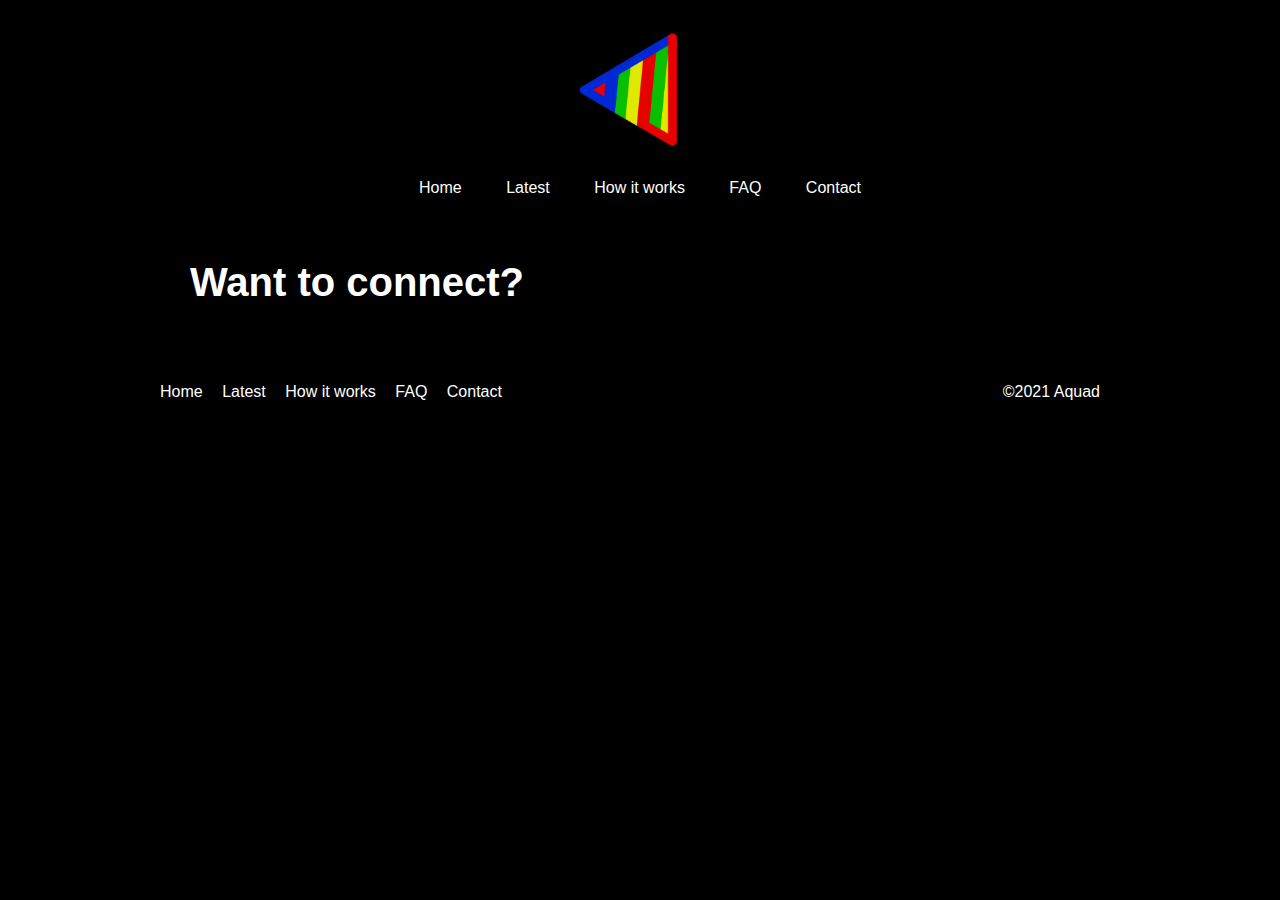
==== contact.html @ 64a04a80 "1" ====
<!DOCTYPE html>

<html>

	<head>
		<link rel="stylesheet" href="style.css" type="text/css">
		<title>Aquad | Home</title>
	</head>
	
	<body>
		<div id="wrapper">
			<header><a href="index.html"><img src="pictures/logoblack.jpg" alt="loading" height="125px"></header>
			
			<nav>
				<ul>
					<li><a href="index.html">Home</a></li>
					<li><a href="latest.html">Latest</a></li>
					<li><a href="howitworks.html">How it works</a></li>
					<li><a href="faq.html">FAQ</a></li>
					<li><a href="contact.html">Contact</a></li>
				</ul>
			
			</nav>
			<section>
				<div id="contact">
					<h1>Want to connect?</h1>
				</div>
			</section>
			<footer>
				<ul>
					<li><a href="index.html">Home</a></li>
					<li><a href="latest.html">Latest</a></li>
					<li><a href="howitworks.html">How it works</a></li>
					<li><a href="faq.html">FAQ</a></li>
					<li><a href="contact.html">Contact</a></li>
				</ul>
				
				<p>&copy;2021 Aquad</p>
			</footer>
		</div>
	</body>

</html>
---- style.css ----
#wrapper {
	width: 960px;
	margin-right: auto;
	margin-left: auto;
	font-size: 16px;
	font-family: sans-serif;
}


body {
	background-color: #000000;
}


header {
	padding-top: 20px;
	padding-bottom: 85px;
	height: 50px;
	text-align: center;
}

nav {
	text-align: center;
}

nav ul {
	list-style-type: none;
}

nav li {
	display: inline;
	margin-right: 40px;
}

a {
	color: #ffffff;
	text-decoration: none;
}


section {
	width: 960px;
	float: left;
	padding: 15px;
	margin-top: 5px;
	margin-right: 15 px;
	margin-bottom: 10px;
	background-color: #000000;
}


.article {
	height: 120px;
	margin-top: 50px;
	margin-bottom: 50px;
}

.article img {
	float: left;
	padding: 5px;
	margin-right: 10px;
	margin-top: 25px;
	margin-left: -30px;
	padding: 60px;
}

.article a {
	font-size: 18px;
}

.article h1 {
	color: #ffffff;
	font-size: 40px;
}

.article p {
	color: #ffffff;
	font-size: 30px;
}


footer {
	clear: both;
	background-color: #000000;
}

footer ul {
	float: left;
	list-style: none;
	padding: 0px;
}

footer li {
	margin-right: 15px;
	display: inline;
}

footer p {
	text-align: right;
	margin-right: 20px;
	color: #ffffff;
	float: right;
}


#latest {
	margin: 15px;
}

#latest h1 {
	color: #ffffff;
	padding-bottom: 10px;
	font-size: 40px;
}


#howitworks {
	margin: 15px;
}

#howitworks h1 {
	color: #ffffff;
	padding-bottom: 10px;
	font-size: 40px;
}

#howitworks p {
	color: #ffffff;
	padding-bottom: 10px;
	font-size: 30px;
}


#faq {
	margin: 15px;
}

#faq h1 {
	color: #ffffff;
	padding-bottom: 10px;
	font-size: 40px;
}


#contact {
	margin: 15px;
}

#contact h1 {
	color: #ffffff;
	padding-bottom: 10px;
	font-size: 40px;
}
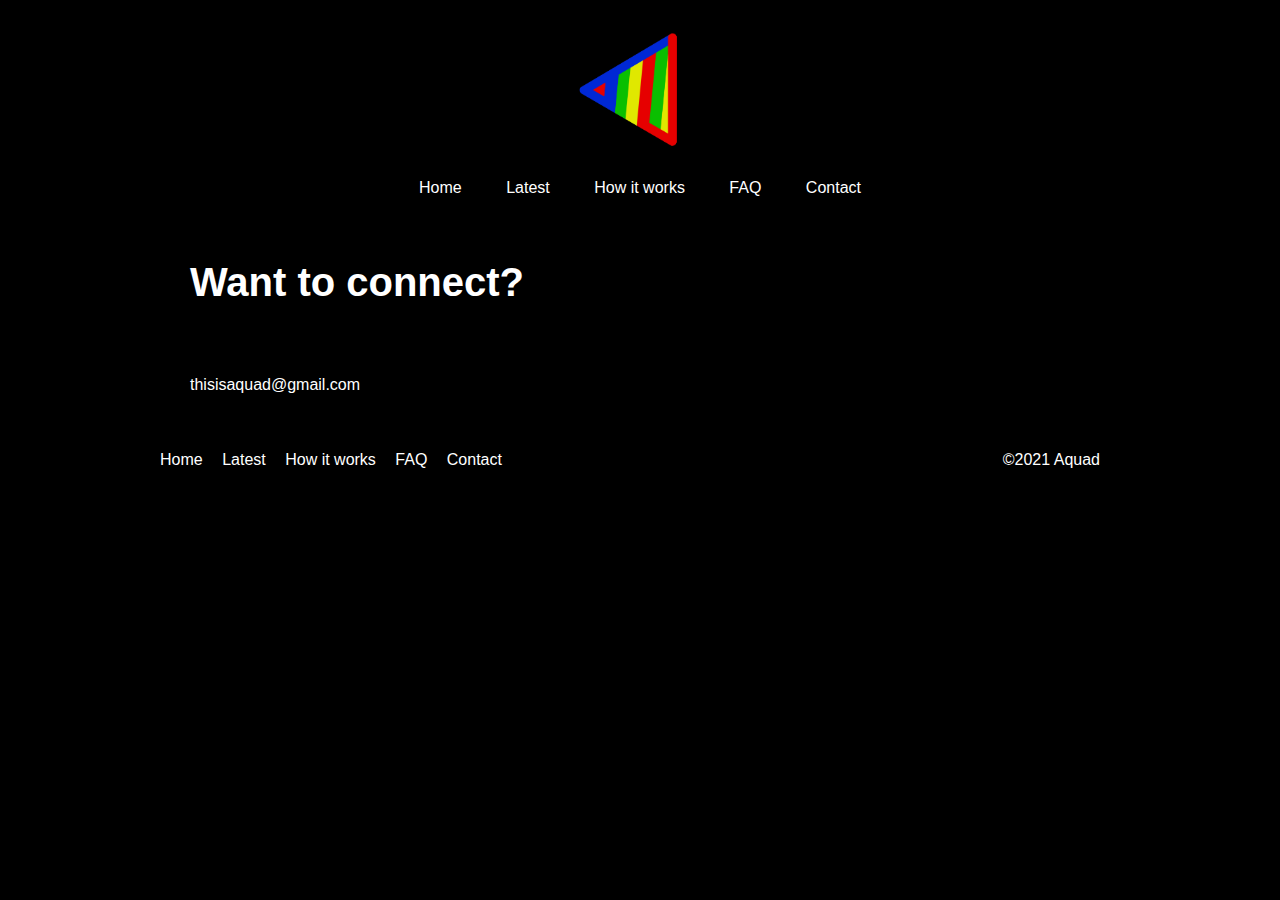
==== commit 36eef0ff: "contact changed" ====
--- a/contact.html
+++ b/contact.html
@@ -24,6 +24,7 @@
 			<section>
 				<div id="contact">
 					<h1>Want to connect?</h1>
+					<p>email:</p><p><a src="thisisaquad@gmail.com"</a>thisisaquad@gmail.com</p>
 				</div>
 			</section>
 			<footer>
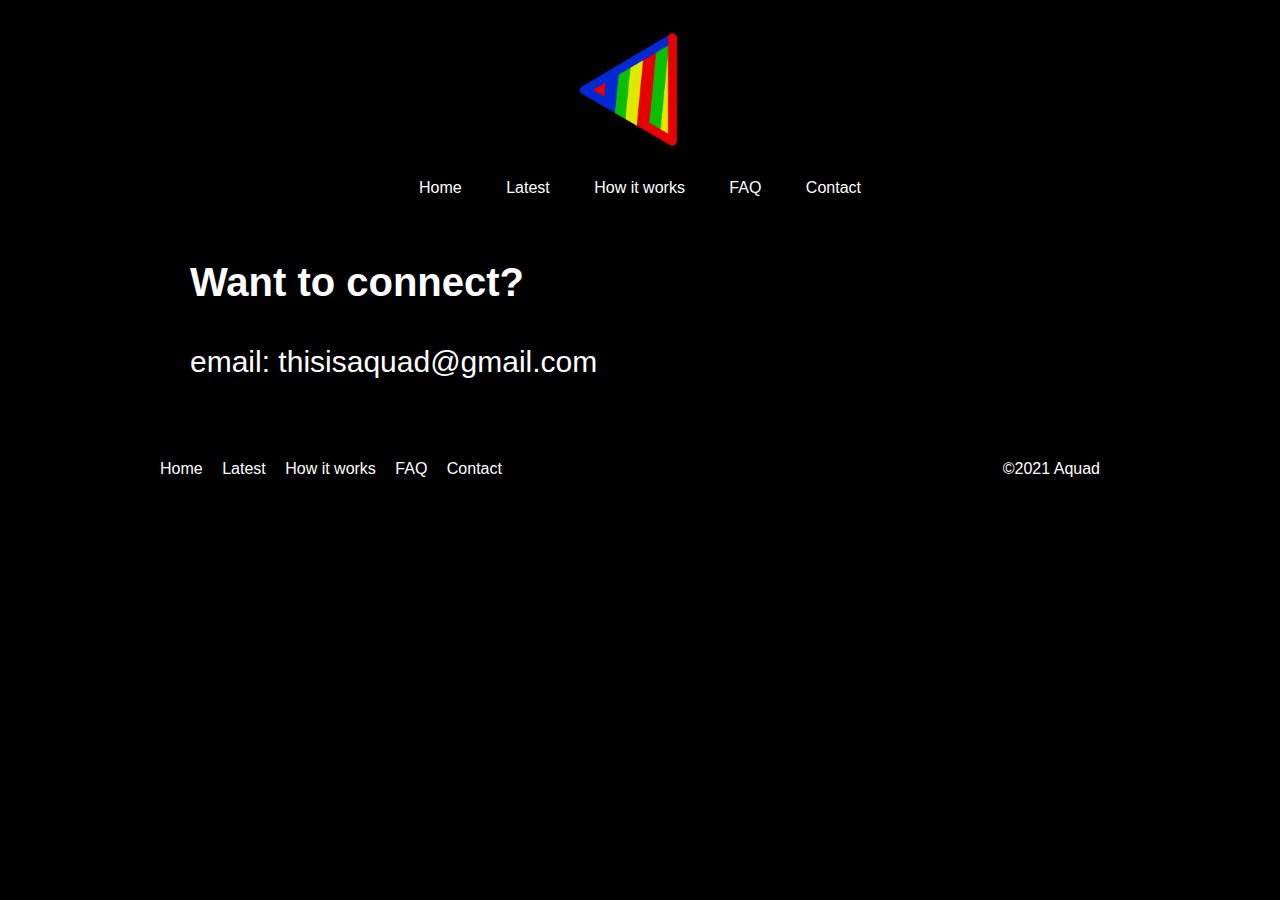
==== commit e769664b: "changed contact once again" ====
--- a/contact.html
+++ b/contact.html
@@ -24,7 +24,7 @@
 			<section>
 				<div id="contact">
 					<h1>Want to connect?</h1>
-					<p>email:</p><p><a src="thisisaquad@gmail.com"</a>thisisaquad@gmail.com</p>
+					<p>email: thisisaquad@gmail.com</p>
 				</div>
 			</section>
 			<footer>
--- a/style.css
+++ b/style.css
@@ -150,4 +150,10 @@
 	color: #ffffff;
 	padding-bottom: 10px;
 	font-size: 40px;
+}
+
+#contact p {
+	color: #ffffff;
+	padding-bottom: 10px;
+	font-size: 30px;
 }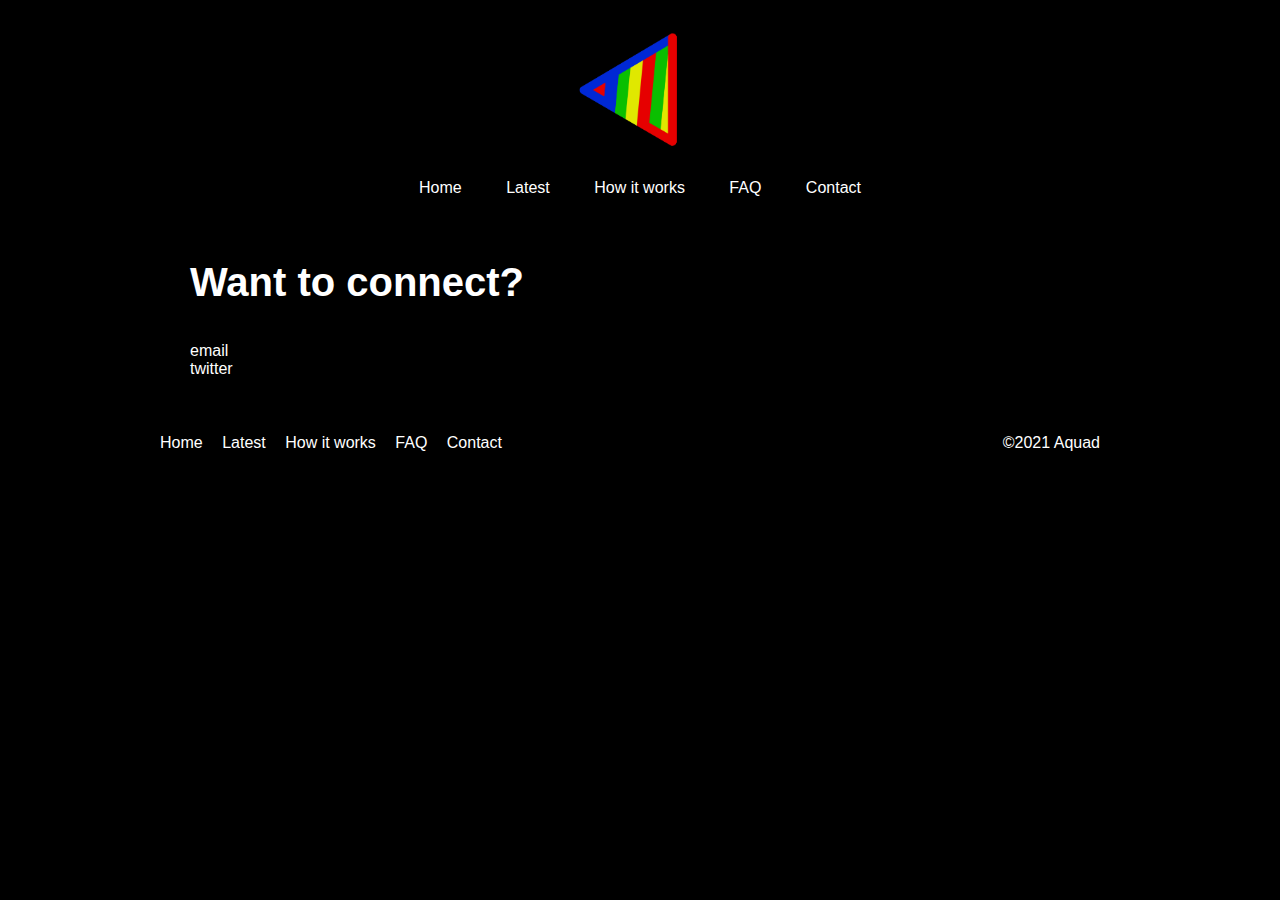
==== commit e72a8bb4: "contact" ====
--- a/contact.html
+++ b/contact.html
@@ -24,7 +24,8 @@
 			<section>
 				<div id="contact">
 					<h1>Want to connect?</h1>
-					<p>email: thisisaquad@gmail.com</p>
+					<a href="mailto:thisisaquad@gmail.com">email</a><br>
+					<a href="https://twitter.com/thisisaquad">twitter</a>
 				</div>
 			</section>
 			<footer>
--- a/style.css
+++ b/style.css
@@ -155,5 +155,5 @@
 #contact p {
 	color: #ffffff;
 	padding-bottom: 10px;
-	font-size: 30px;
+	font-size: 40px;
 }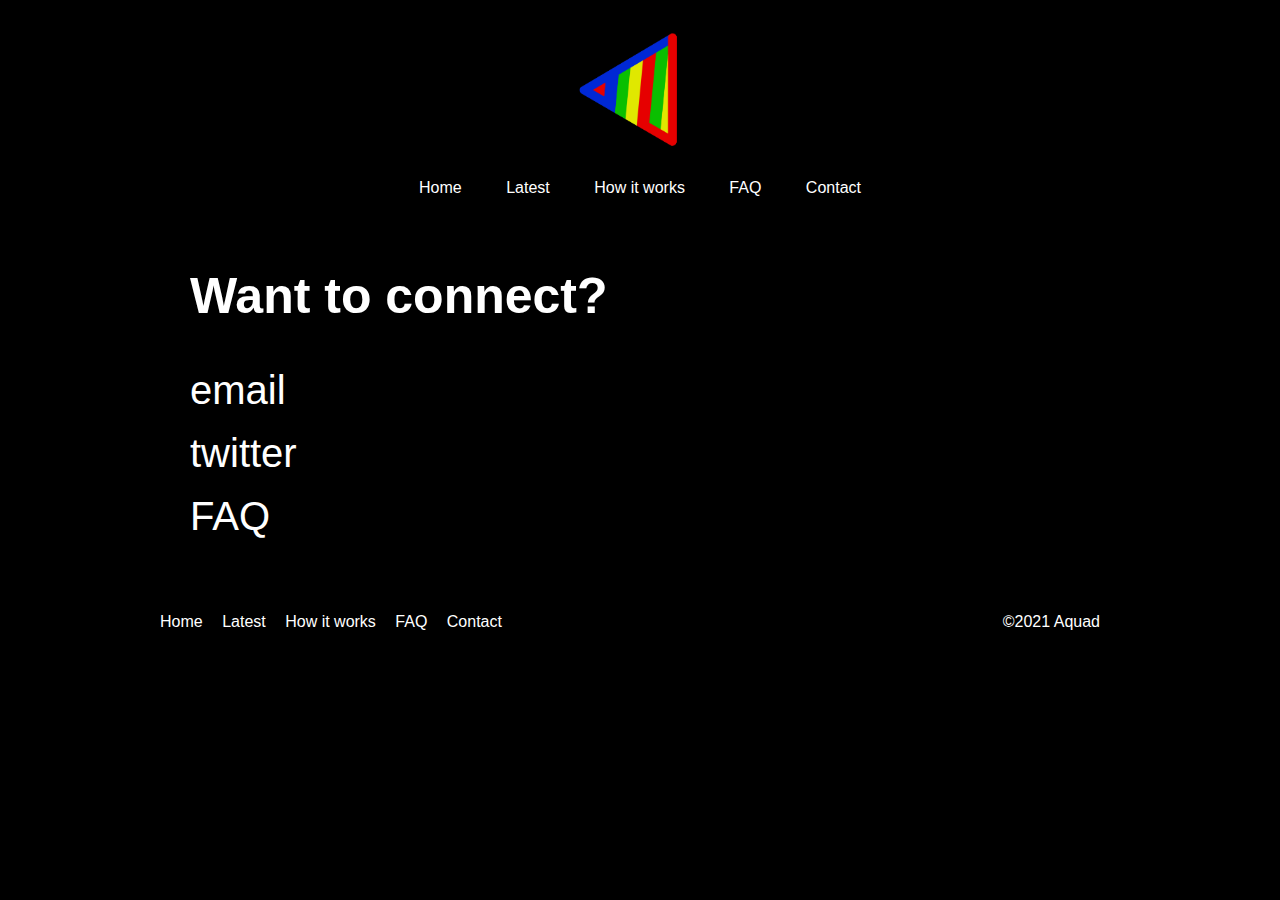
==== commit c7ba8417: "2" ====
--- a/contact.html
+++ b/contact.html
@@ -24,8 +24,9 @@
 			<section>
 				<div id="contact">
 					<h1>Want to connect?</h1>
-					<a href="mailto:thisisaquad@gmail.com">email</a><br>
-					<a href="https://twitter.com/thisisaquad">twitter</a>
+					<a href="mailto:thisisaquad@gmail.com">email</a><br><br>
+					<a href="https://twitter.com/thisisaquad">twitter</a><br><br>
+					<a href="faq.html">FAQ</a><br><br>
 				</div>
 			</section>
 			<footer>
--- a/style.css
+++ b/style.css
@@ -70,7 +70,7 @@
 
 .article h1 {
 	color: #ffffff;
-	font-size: 40px;
+	font-size: 50px;
 }
 
 .article p {
@@ -110,7 +110,7 @@
 #latest h1 {
 	color: #ffffff;
 	padding-bottom: 10px;
-	font-size: 40px;
+	font-size: 50px;
 }
 
 
@@ -121,13 +121,13 @@
 #howitworks h1 {
 	color: #ffffff;
 	padding-bottom: 10px;
-	font-size: 40px;
+	font-size: 50px;
 }
 
 #howitworks p {
 	color: #ffffff;
 	padding-bottom: 10px;
-	font-size: 30px;
+	font-size: 25px;
 }
 
 
@@ -136,6 +136,12 @@
 }
 
 #faq h1 {
+	color: #ffffff;
+	padding-bottom: 10px;
+	font-size: 50px;
+}
+
+#faq p {
 	color: #ffffff;
 	padding-bottom: 10px;
 	font-size: 40px;
@@ -149,11 +155,17 @@
 #contact h1 {
 	color: #ffffff;
 	padding-bottom: 10px;
-	font-size: 40px;
+	font-size: 50px;
 }
 
 #contact p {
 	color: #ffffff;
 	padding-bottom: 10px;
 	font-size: 40px;
+}
+
+#contact a {
+	color: #ffffff;
+	padding-bottom: 10px;
+	font-size: 40px;
 }